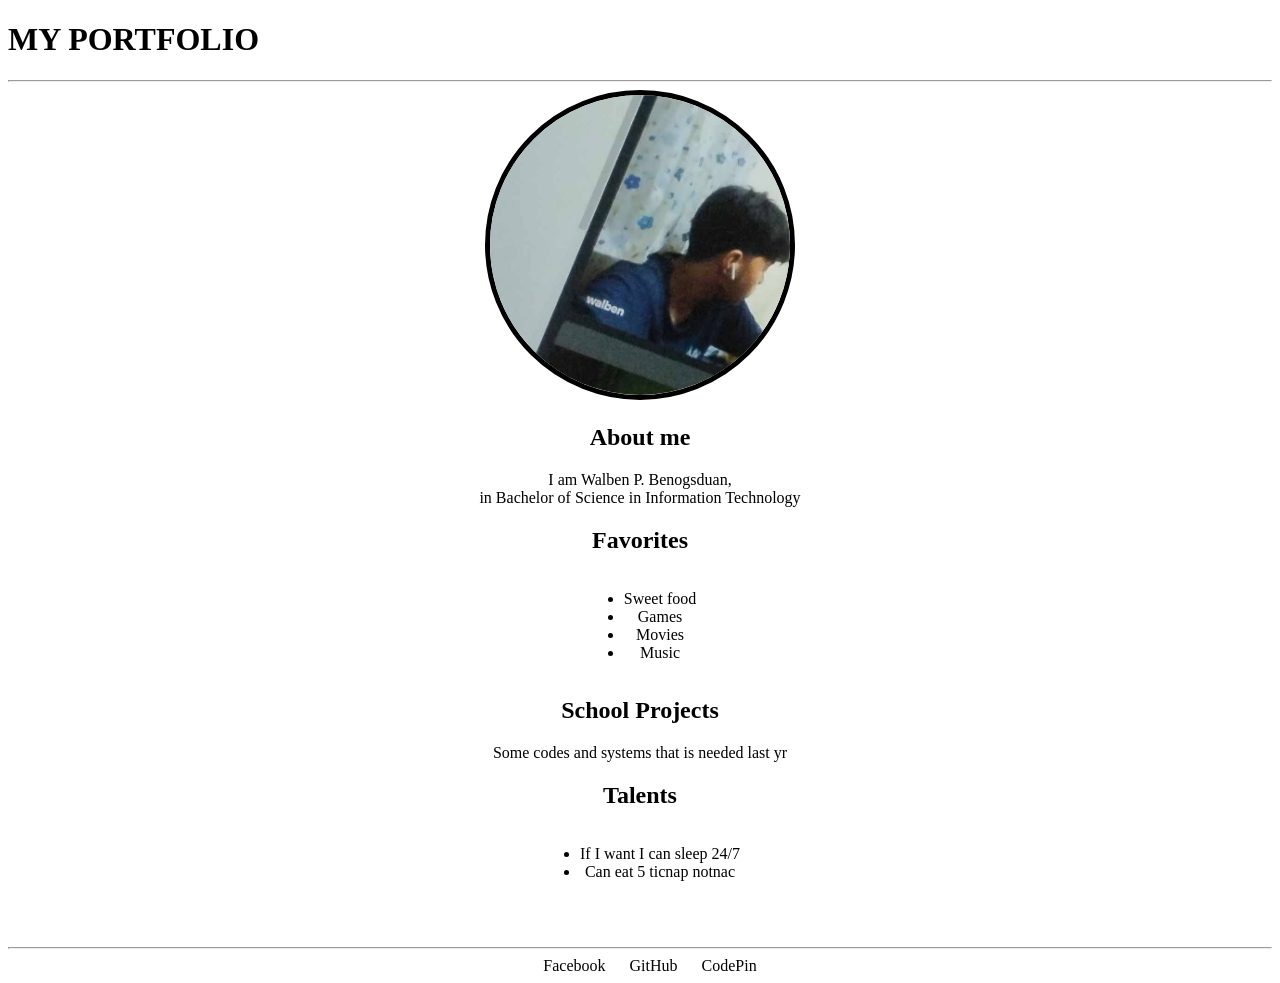
==== index.html @ efca3657 "Update index.html" ====
<!DOCTYPE html>
<html lang="en">
<head>
    <meta charset="UTF-8">
    <meta name="viewport" content="width=device-width, initial-scale=1.0">
    <title>Portfolio</title>
</head>
<style>
    a{
        color: black;
        text-decoration: none;
        margin-left: 20px;
        right: 20px;
    }
    .sess{
        margin-bottom: 50px;
    }
    .sess2{
        border-radius: 50%;
        border: 5px solid black;
    }
</style>
<body>
    <h1>MY PORTFOLIO</h1>
    <hr>
   <center>
    <img src="385781040_2353196465068881_4330265252118316988_n.jpg" class="sess2" alt="" style="width:300px ; height: 300px;" boarder>
        <h2>About me</h2>
        <p>I am Walben P. Benogsduan,
            <br>in Bachelor of Science in Information Technology
           
        </p>
        <h2>Favorites</h2>
        <ul style="display: inline-block;">
            <li>Sweet food</li>
            <li>Games</li>
            <li>Movies</li>
            <li>Music</li>
        </ul>
        <h2>School Projects</h2>
        <p>Some codes and systems that is needed last yr</p>
        <div class="sess">
        <h2>Talents</h2>
        <ul style="display: inline-block;">
            <li>If I want I can sleep 24/7</li>
            <li>Can eat 5 ticnap notnac</li>
        </ul>
    </div>
    <hr>
        <a href="https://www.facebook.com/walben.benogsudan">Facebook</a>
        <a href="https://github.com/wbenogsudan1045">GitHub</a>
        <a href="https://codepen.io/wbenogsudan1045">CodePin</a>
   </center>
</body>
</html>
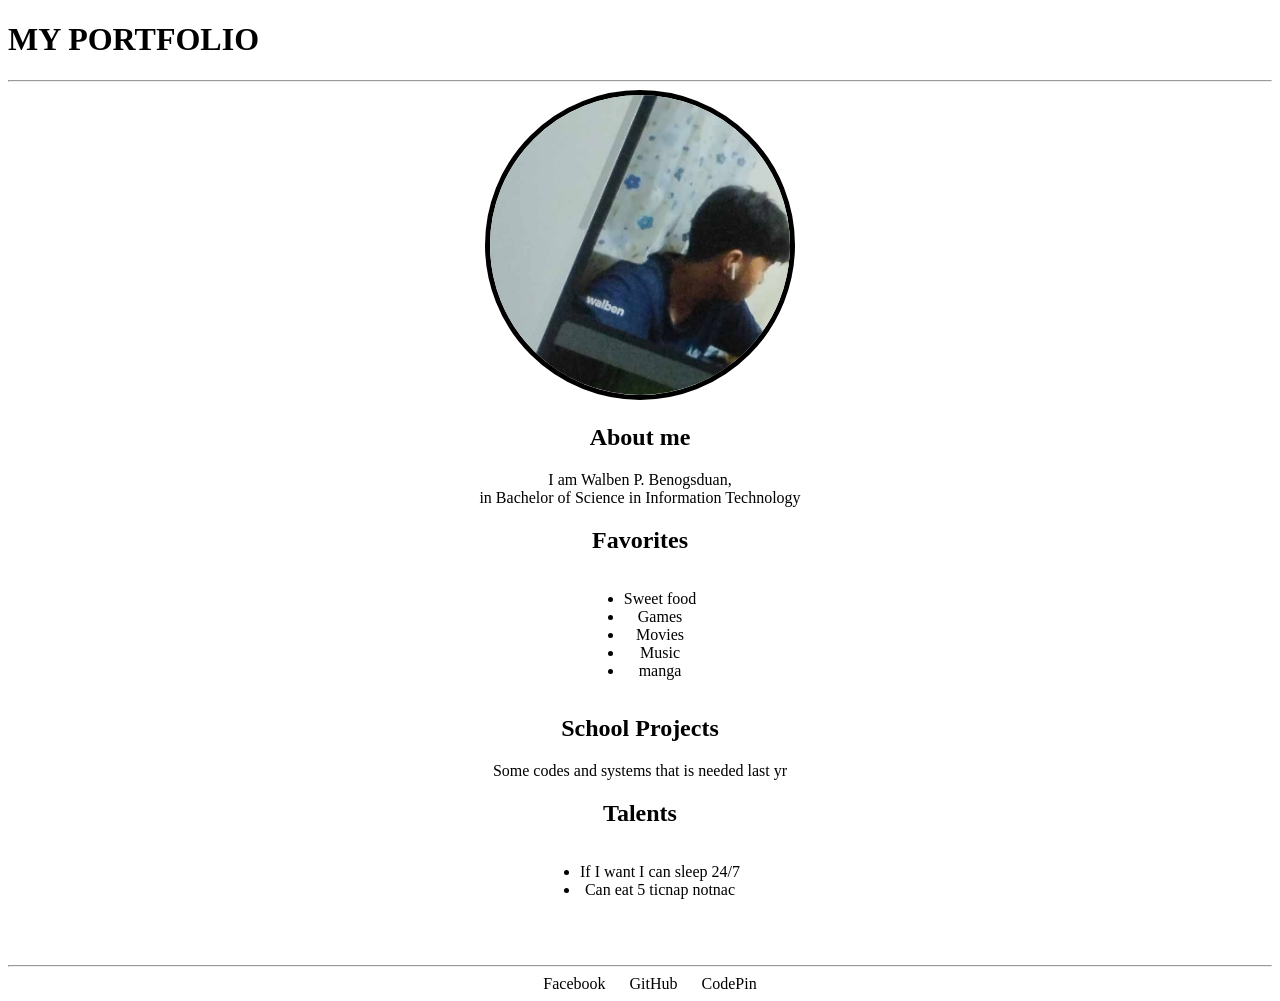
==== commit cbce49d3: "np new page" ====
--- a/index.html
+++ b/index.html
@@ -4,6 +4,7 @@
     <meta charset="UTF-8">
     <meta name="viewport" content="width=device-width, initial-scale=1.0">
     <title>Portfolio</title>
+    <link rel="icon" type="" href="among_us_player_red_icon_156942.png">
 </head>
 <style>
     a{
@@ -36,6 +37,7 @@
             <li>Games</li>
             <li>Movies</li>
             <li>Music</li>
+            <li>manga</li>
         </ul>
         <h2>School Projects</h2>
         <p>Some codes and systems that is needed last yr</p>
@@ -47,9 +49,9 @@
         </ul>
     </div>
     <hr>
-        <a href="https://www.facebook.com/walben.benogsudan">Facebook</a>
-        <a href="https://github.com/wbenogsudan1045">GitHub</a>
-        <a href="https://codepen.io/wbenogsudan1045">CodePin</a>
+        <a href="https://www.facebook.com/walben.benogsudan" target="_blank">Facebook</a>
+        <a href="https://github.com/wbenogsudan1045" target="_blank">GitHub</a>
+        <a href="https://codepen.io/wbenogsudan1045" target="_blank">CodePin</a>
    </center>
 </body>
 </html>
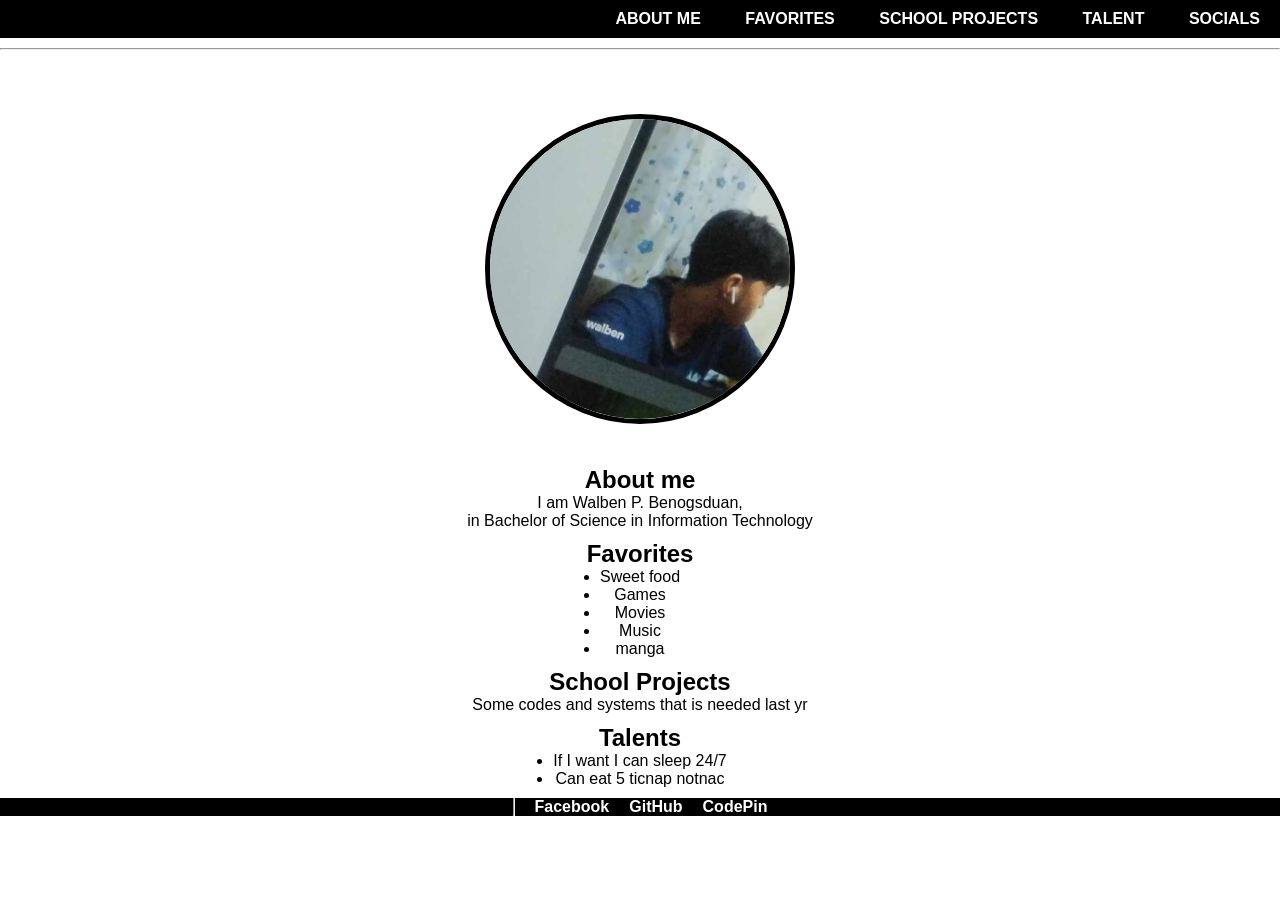
==== commit a8108fef: "externalcss" ====
--- a/index.html
+++ b/index.html
@@ -4,33 +4,31 @@
     <meta charset="UTF-8">
     <meta name="viewport" content="width=device-width, initial-scale=1.0">
     <title>Portfolio</title>
+    <link rel="stylesheet" href="style.css">
     <link rel="icon" type="" href="among_us_player_red_icon_156942.png">
 </head>
-<style>
-    a{
-        color: black;
-        text-decoration: none;
-        margin-left: 20px;
-        right: 20px;
-    }
-    .sess{
-        margin-bottom: 50px;
-    }
-    .sess2{
-        border-radius: 50%;
-        border: 5px solid black;
-    }
-</style>
+
 <body>
-    <h1>MY PORTFOLIO</h1>
+    <nav>
+        <a href=""><img src="pics/New_Project-removebg-preview.png" class="logo" alt=""></a>
+        <ul>
+            <li><a href="#aboutme">ABOUT ME</a></li>
+            <li><a href="#favoraites">FAVORITES</a></li>
+            <li><a href="#school">SCHOOL PROJECTS</a></li>
+            <li><a href="#talent">TALENT</a></li>
+            <li><a href="#footer">SOCIALS</a></li>
+        </ul>
+    </nav>
     <hr>
    <center>
-    <img src="385781040_2353196465068881_4330265252118316988_n.jpg" class="sess2" alt="" style="width:300px ; height: 300px;" boarder>
-        <h2>About me</h2>
+    <img src="385781040_2353196465068881_4330265252118316988_n.jpg" class="sess2" alt="">
+    <div class="aboutme" id="aboutme">    
+    <h2>About me</h2>
         <p>I am Walben P. Benogsduan,
-            <br>in Bachelor of Science in Information Technology
-           
+            <br>in Bachelor of Science in Information Technology     
         </p>
+    </div>
+    <div class="fav" id="favorites">
         <h2>Favorites</h2>
         <ul style="display: inline-block;">
             <li>Sweet food</li>
@@ -39,19 +37,25 @@
             <li>Music</li>
             <li>manga</li>
         </ul>
+    </div>
+    <div class="schoolp" id="school">
         <h2>School Projects</h2>
         <p>Some codes and systems that is needed last yr</p>
-        <div class="sess">
+    </div>
+    <div class="talents" id="talent">
         <h2>Talents</h2>
         <ul style="display: inline-block;">
             <li>If I want I can sleep 24/7</li>
             <li>Can eat 5 ticnap notnac</li>
         </ul>
     </div>
+</center>
+    <footer id="footer">
     <hr>
         <a href="https://www.facebook.com/walben.benogsudan" target="_blank">Facebook</a>
         <a href="https://github.com/wbenogsudan1045" target="_blank">GitHub</a>
         <a href="https://codepen.io/wbenogsudan1045" target="_blank">CodePin</a>
-   </center>
+    </footer>
+  
 </body>
 </html>
--- a/style.css
+++ b/style.css
@@ -0,0 +1,66 @@
+*{
+    margin: 0;
+    padding: 0;
+    font-family: sans-serif;
+}
+nav{
+    background-color:black;
+    overflow: hidden;
+    display: flex;
+    margin-bottom: 10px;
+    align-items: center;
+    justify-content: space-between;
+}
+nav ul li {
+    display: inline-block;
+    list-style: none;
+    margin: 10px 20px;
+}
+nav ul li a{
+    text-decoration: none;
+    color: white;
+    font-weight: bold;
+}
+nav ul li a:hover{
+    color: red;
+}
+.sess{
+    margin-bottom: 50px;
+}
+.sess2{
+    margin-top: 5%;
+    margin-bottom: 3%;
+    border-radius: 50%;
+    border: 5px solid black;
+    width:300px ; 
+    height: 300px;
+}
+.talents{
+    margin-bottom: 10px;
+}
+.aboutme{
+    margin-bottom: 10px;
+}
+.fav{
+    margin-bottom: 10px;
+}
+.schoolp{
+    margin-bottom: 10px;
+}
+footer{
+    background-color: black;
+}
+footer{
+display: flex;
+justify-content: center;
+}
+footer a{
+color: white;
+font-weight: bold;
+text-decoration: none;
+margin-left: 20px; 
+right: 20px;
+}
+footer a:hover{
+    color: red;
+}
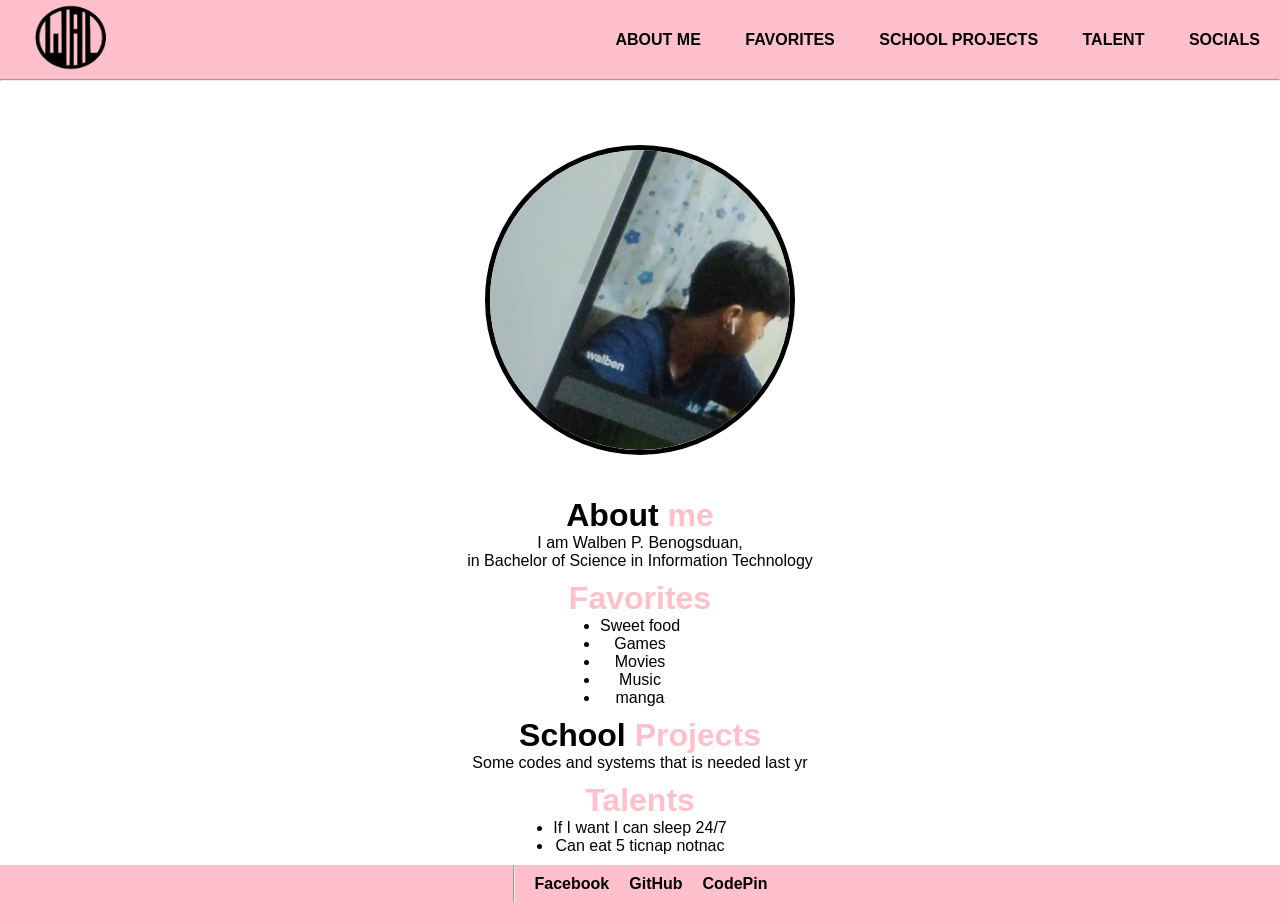
==== commit 20d3c3b7: "logo w/ cahngetheme pink" ====
--- a/index.html
+++ b/index.html
@@ -10,7 +10,7 @@
 
 <body>
     <nav>
-        <a href=""><img src="pics/New_Project-removebg-preview.png" class="logo" alt=""></a>
+        <a href=""><img src="mylogo-removebg-preview.png" class="logo" alt=""></a>
         <ul>
             <li><a href="#aboutme">ABOUT ME</a></li>
             <li><a href="#favoraites">FAVORITES</a></li>
@@ -23,13 +23,13 @@
    <center>
     <img src="385781040_2353196465068881_4330265252118316988_n.jpg" class="sess2" alt="">
     <div class="aboutme" id="aboutme">    
-    <h2>About me</h2>
+    <h1>About <span>me</span></h1>
         <p>I am Walben P. Benogsduan,
             <br>in Bachelor of Science in Information Technology     
         </p>
     </div>
     <div class="fav" id="favorites">
-        <h2>Favorites</h2>
+        <h1><span>Favorites</span></h1>
         <ul style="display: inline-block;">
             <li>Sweet food</li>
             <li>Games</li>
@@ -39,11 +39,11 @@
         </ul>
     </div>
     <div class="schoolp" id="school">
-        <h2>School Projects</h2>
+        <h1>School <span>Projects</span></h1>
         <p>Some codes and systems that is needed last yr</p>
     </div>
     <div class="talents" id="talent">
-        <h2>Talents</h2>
+        <h1><span>Talents</span></h1>
         <ul style="display: inline-block;">
             <li>If I want I can sleep 24/7</li>
             <li>Can eat 5 ticnap notnac</li>
--- a/style.css
+++ b/style.css
@@ -3,11 +3,14 @@
     padding: 0;
     font-family: sans-serif;
 }
+.logo{
+    height: 75px;
+    width: 150px;
+}
 nav{
-    background-color:black;
+    background-color:pink;
     overflow: hidden;
     display: flex;
-    margin-bottom: 10px;
     align-items: center;
     justify-content: space-between;
 }
@@ -17,12 +20,14 @@
     margin: 10px 20px;
 }
 nav ul li a{
+    margin-bottom: 20px;
+    margin-top: 20px;
     text-decoration: none;
-    color: white;
+    color: black;
     font-weight: bold;
 }
 nav ul li a:hover{
-    color: red;
+    color: white;
 }
 .sess{
     margin-bottom: 50px;
@@ -35,32 +40,46 @@
     width:300px ; 
     height: 300px;
 }
-.talents{
+.aboutme{
     margin-bottom: 10px;
 }
-.aboutme{
-    margin-bottom: 10px;
+.aboutme span{
+    color: pink;
 }
 .fav{
     margin-bottom: 10px;
 }
+.fav span{
+    color: pink;
+}
 .schoolp{
     margin-bottom: 10px;
 }
+.schoolp span{
+    color: pink;
+}
+.talents{
+    margin-bottom: 10px;
+}
+.talents span{
+    color: pink;
+}
 footer{
-    background-color: black;
+    background-color: pink;
 }
 footer{
 display: flex;
 justify-content: center;
 }
 footer a{
-color: white;
+margin-top: 10px;
+margin-bottom: 10px;
+color: black;
 font-weight: bold;
 text-decoration: none;
 margin-left: 20px; 
 right: 20px;
 }
 footer a:hover{
-    color: red;
+    color: white;
 }
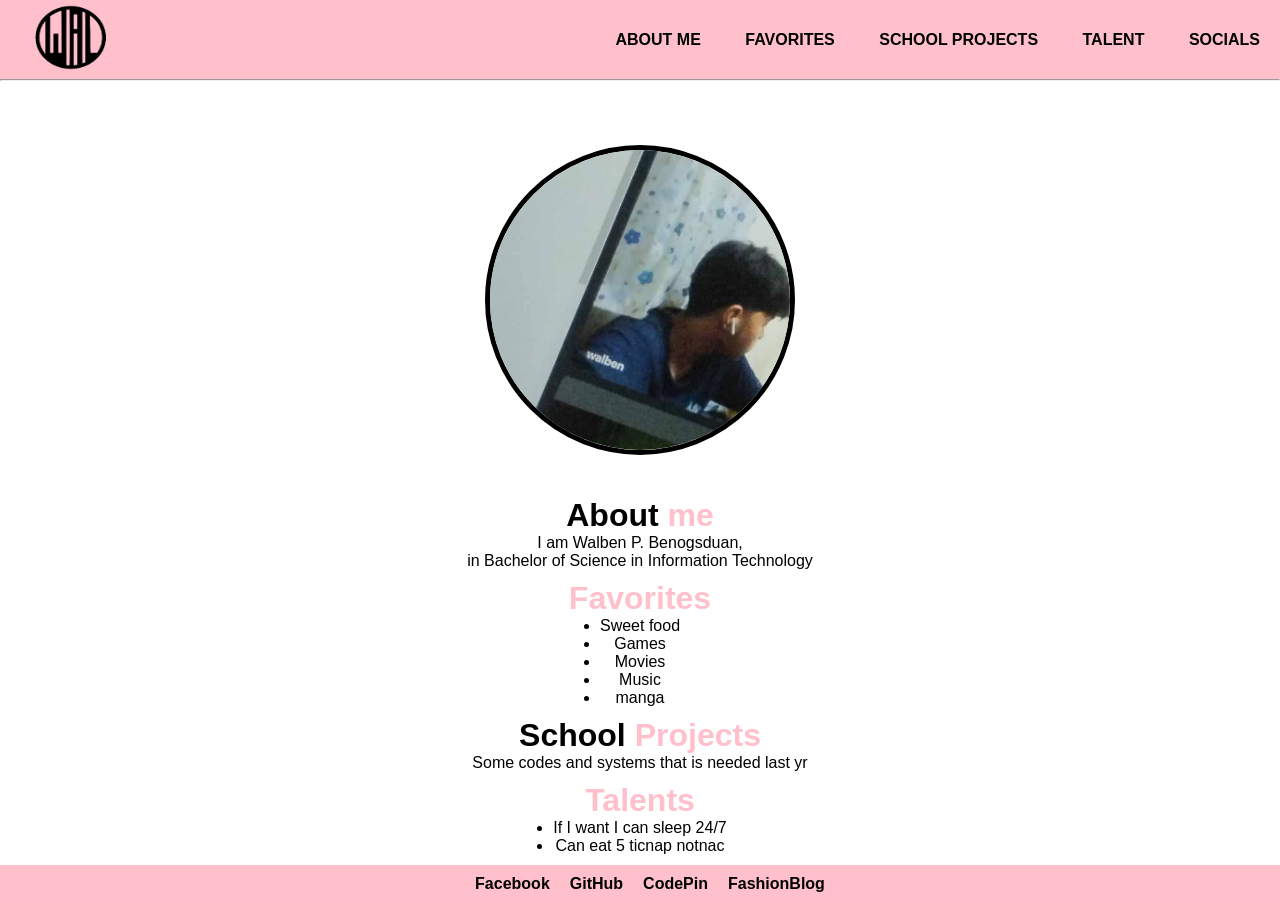
==== commit d8617cb3: "fashion" ====
--- a/index.html
+++ b/index.html
@@ -51,10 +51,10 @@
     </div>
 </center>
     <footer id="footer">
-    <hr>
         <a href="https://www.facebook.com/walben.benogsudan" target="_blank">Facebook</a>
         <a href="https://github.com/wbenogsudan1045" target="_blank">GitHub</a>
         <a href="https://codepen.io/wbenogsudan1045" target="_blank">CodePin</a>
+        <a href="html/fasionblog/index.html" target="_blank">FashionBlog</a>
     </footer>
   
 </body>
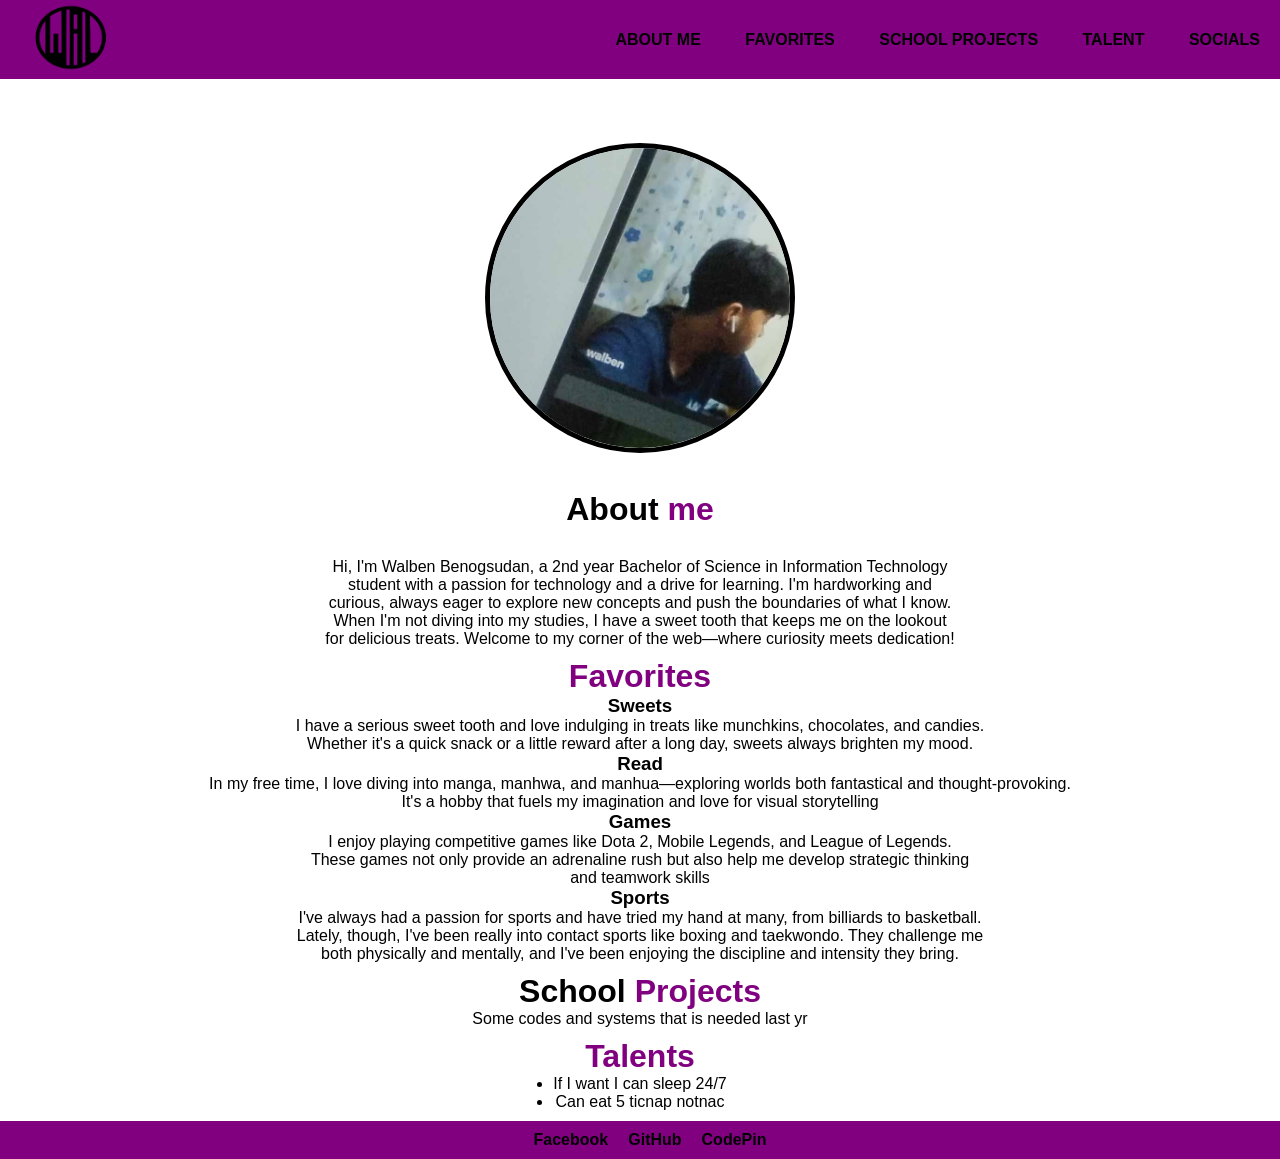
==== commit 4eb1f0b3: "changes" ====
--- a/index.html
+++ b/index.html
@@ -13,30 +13,46 @@
         <a href=""><img src="mylogo-removebg-preview.png" class="logo" alt=""></a>
         <ul>
             <li><a href="#aboutme">ABOUT ME</a></li>
-            <li><a href="#favoraites">FAVORITES</a></li>
+            <li><a href="#favorites">FAVORITES</a></li>
             <li><a href="#school">SCHOOL PROJECTS</a></li>
             <li><a href="#talent">TALENT</a></li>
             <li><a href="#footer">SOCIALS</a></li>
-        </ul>
+        </ul> 
     </nav>
-    <hr>
-   <center>
     <img src="385781040_2353196465068881_4330265252118316988_n.jpg" class="sess2" alt="">
     <div class="aboutme" id="aboutme">    
     <h1>About <span>me</span></h1>
-        <p>I am Walben P. Benogsduan,
-            <br>in Bachelor of Science in Information Technology     
+        <p>Hi, I'm Walben Benogsudan, a 2nd year Bachelor of Science in Information Technology 
+        <br>student with a passion for technology and a drive for learning. I'm hardworking and 
+        <br>curious, always eager to explore new concepts and push the boundaries of what I know. 
+        <br>When I'm not diving into my studies, I have a sweet tooth that keeps me on the lookout 
+        <br>for delicious treats. Welcome to my corner of the web—where curiosity meets dedication!
         </p>
     </div>
     <div class="fav" id="favorites">
         <h1><span>Favorites</span></h1>
-        <ul style="display: inline-block;">
-            <li>Sweet food</li>
-            <li>Games</li>
-            <li>Movies</li>
-            <li>Music</li>
-            <li>manga</li>
-        </ul>
+        <div class="sweets">
+            <h3>Sweets</h3>
+            <p>I have a serious sweet tooth and love indulging in treats like munchkins, chocolates, and candies. 
+            <br>Whether it's a quick snack or a little reward after a long day, sweets always brighten my mood.</p>
+        </div>
+        <div class="read">
+            <h3>Read</h3>
+            <p>In my free time, I love diving into manga, manhwa, and manhua—exploring worlds both fantastical and thought-provoking.
+            <br> It's a hobby that fuels my imagination and love for visual storytelling</p>
+        </div>
+        <div class="games">
+            <h3>Games</h3>
+            <p> I enjoy playing competitive games like Dota 2, Mobile Legends, and League of Legends. 
+            <br>These games not only provide an adrenaline rush but also help me develop strategic thinking 
+            <br>and teamwork skills</p>
+        </div>
+        <div class="sports">
+            <h3>Sports</h3>
+            <p> I've always had a passion for sports and have tried my hand at many, from billiards to basketball. 
+            <br>Lately, though, I've been really into contact sports like boxing and taekwondo. They challenge me 
+            <br>both physically and mentally, and I've been enjoying the discipline and intensity they bring.</p>
+        </div>
     </div>
     <div class="schoolp" id="school">
         <h1>School <span>Projects</span></h1>
@@ -49,12 +65,10 @@
             <li>Can eat 5 ticnap notnac</li>
         </ul>
     </div>
-</center>
     <footer id="footer">
         <a href="https://www.facebook.com/walben.benogsudan" target="_blank">Facebook</a>
         <a href="https://github.com/wbenogsudan1045" target="_blank">GitHub</a>
         <a href="https://codepen.io/wbenogsudan1045" target="_blank">CodePin</a>
-        <a href="html/fasionblog/index.html" target="_blank">FashionBlog</a>
     </footer>
   
 </body>
--- a/style.css
+++ b/style.css
@@ -8,7 +8,7 @@
     width: 150px;
 }
 nav{
-    background-color:pink;
+    background-color:purple;
     overflow: hidden;
     display: flex;
     align-items: center;
@@ -33,6 +33,9 @@
     margin-bottom: 50px;
 }
 .sess2{
+    display: block;
+    margin-left: auto;
+    margin-right: auto;
     margin-top: 5%;
     margin-bottom: 3%;
     border-radius: 50%;
@@ -42,30 +45,39 @@
 }
 .aboutme{
     margin-bottom: 10px;
+    text-align: center;
 }
+.aboutme h1{
+    
+    margin-bottom: 30px;
+}
+
 .aboutme span{
-    color: pink;
+    color: purple;
 }
 .fav{
     margin-bottom: 10px;
+    text-align: center;
 }
 .fav span{
-    color: pink;
+    color: purple;
 }
 .schoolp{
     margin-bottom: 10px;
+    text-align: center;
 }
 .schoolp span{
-    color: pink;
+    color:purple;
 }
 .talents{
     margin-bottom: 10px;
+    text-align: center;
 }
 .talents span{
-    color: pink;
+    color: purple;
 }
 footer{
-    background-color: pink;
+    background-color: purple;
 }
 footer{
 display: flex;
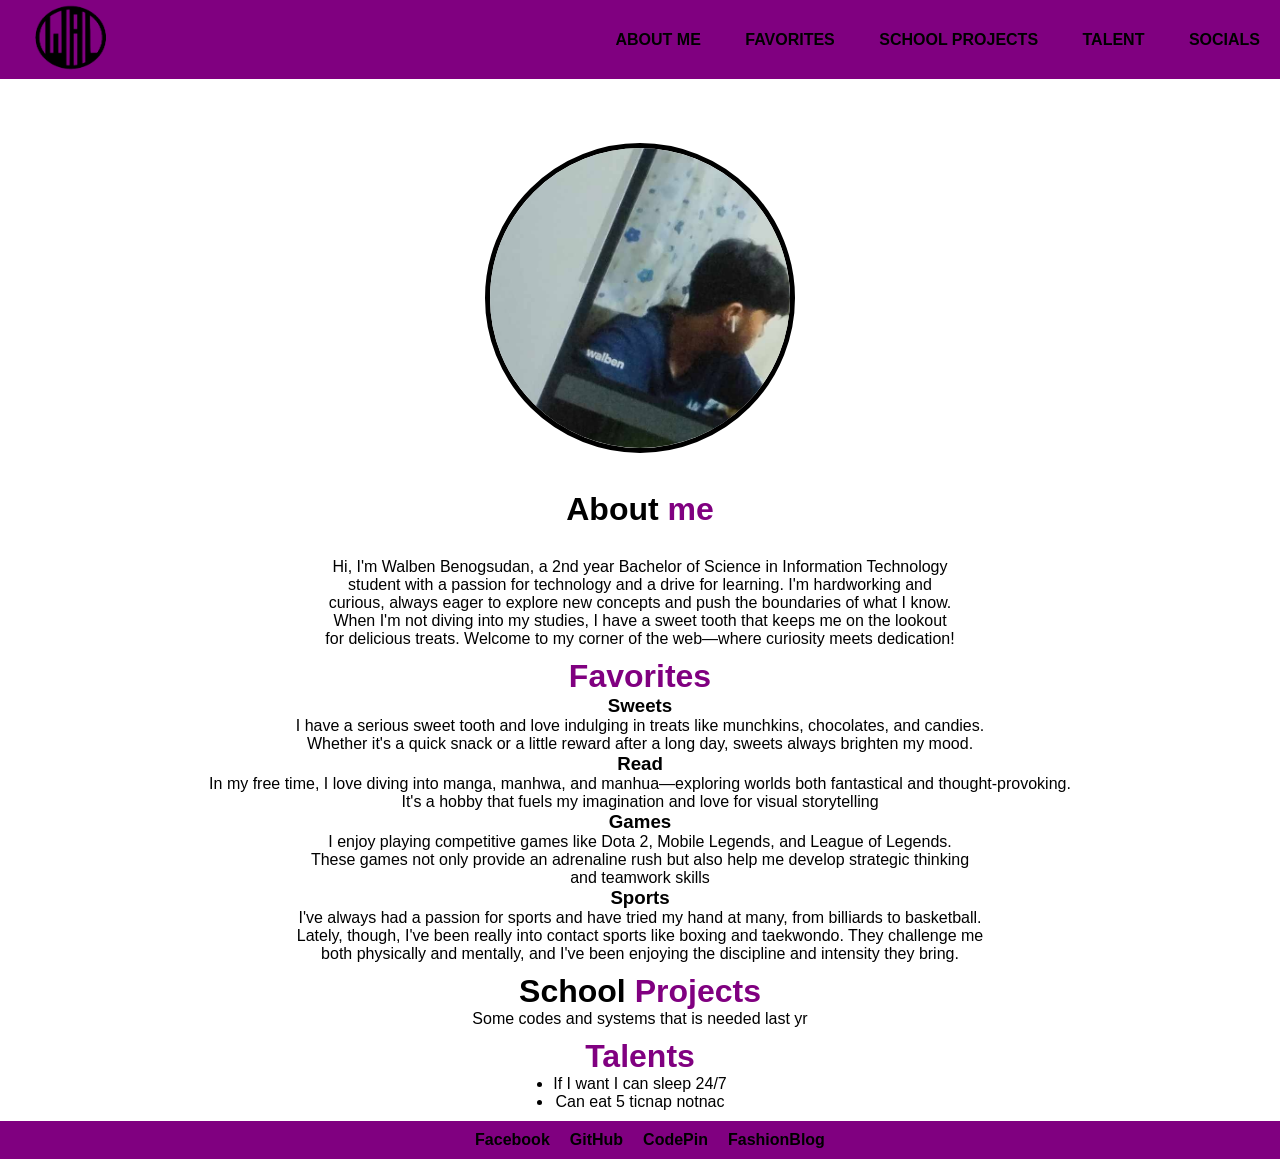
==== commit cb85e973: "Merge branch 'main' of https://github.com/wbenogsudan1045/wbuic" ====
--- a/index.html
+++ b/index.html
@@ -69,6 +69,7 @@
         <a href="https://www.facebook.com/walben.benogsudan" target="_blank">Facebook</a>
         <a href="https://github.com/wbenogsudan1045" target="_blank">GitHub</a>
         <a href="https://codepen.io/wbenogsudan1045" target="_blank">CodePin</a>
+        <a href="html/fasionblog/index.html">FashionBlog</a>
     </footer>
   
 </body>
